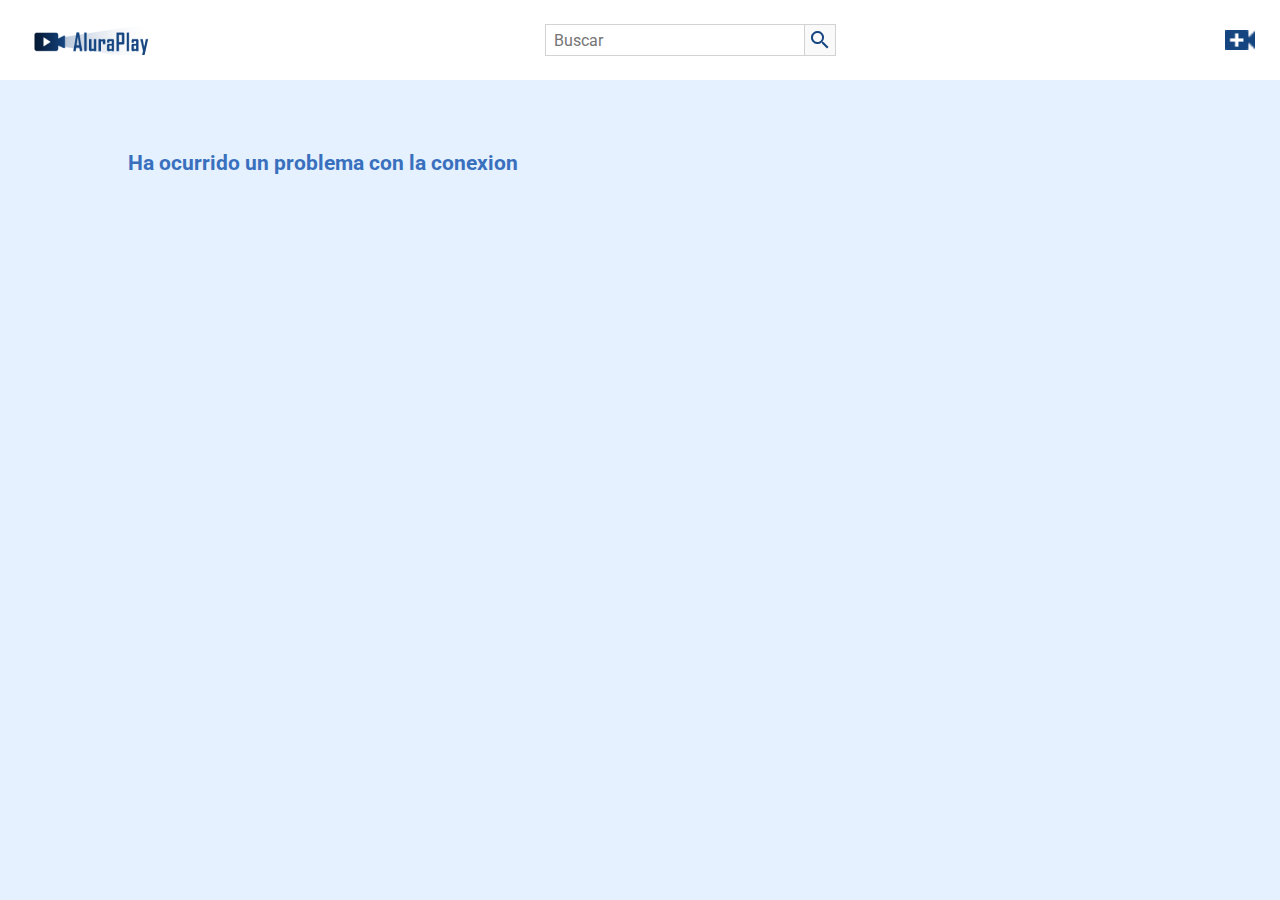
==== index.html @ 8d752130 "v1" ====
<!DOCTYPE html>
<html lang="es">

<head>
    <meta charset="UTF-8">
    <meta http-equiv="X-UA-Compatible" content="IE=edge">
    <meta name="viewport" content="width=device-width, initial-scale=1.0">
    <link href="https://fonts.googleapis.com/css2?family=Roboto:wght@400;700&display=swap" rel="stylesheet">
    <link rel="stylesheet" href="./css/reset.css">
    <link rel="stylesheet" href="./css/estilos.css">
    <link rel="stylesheet" href="./css/flexbox.css">
    <title>AluraPlay</title>
    <link rel="shortcut icon" href="./img/favicon.ico" type="image/x-icon">
</head>

<body>

    <header>

        <nav class="encabezado">
            <a class="logo" href="./index.html"></a>

            <div class="encabezado__buscar">

                <input type="search" placeholder="Buscar" id="buscar" class="buscar__input" data-busqueda>
                <button class="buscar__boton" data-boton-busqueda></button>

            </div>

            <div class="encabezado__iconos">
                <a href="./pages/enviar-video.html" class="encabezado__videos"></a>
            </div>
        </nav>

    </header>

    <ul class="videos__container" alt="videos alura" data-lista>
       
    </ul>

    <script src="js/mostrarVideos.js" type="module"></script>
    <script src="js/filtrarVideo.js" type="module"></script>
</body>

</html>
---- css/estilos.css ----
*,
*::before,
*::after {
    --azul-escuro: #154580;
    --azul-medio: #3970BE;
    --azul-claro: #E5F1FF;
    --cinza-texto: #444444;
    --cinza-claro: #ECECEC;
    box-sizing: border-box;
}

body {
    font-family: Roboto, Arial, Helvetica, sans-serif;
    background-color: var(--azul-claro);
    position: relative;
    width: 100%;
    height: 100vh;
    overflow: auto;
    font-size: 14px;
    color: white;
    box-sizing: border-box;
    text-align: center;
}

/* ESTILOS DO HEADER */

.encabezado {
    background-color: white;
    position: fixed;
    top: 0;
    height: 80px;
    width: 100%;
    padding: 0 25px;
    z-index: 2;
}

.logo {
    background-image: url(../img/encabezado/Logo.png);
    background-repeat: no-repeat;
    padding: 15px 65px;
    cursor: pointer;
}


.encabezado__videos {
    background-image: url(../img/encabezado/video_call.png);
    background-size: contain;
    background-repeat: no-repeat;
    background-position: center;
    padding: 15px;
}

/* ESTILOS DA SEÇÃO VÍDEOS */

.videos__container {
    color: black;
}

.mensaje {
    display: grid;
    align-items: center;
    justify-content: center;
    height: 100vh;
}

.mensaje__imagen {
    width: 30%;
}

.mensaje__titulo {
    color: var(--azul-medio);
    font-weight: bold;
    font-size: 21px;
}

.buscar__input {
    width: 260px;
    height: 32px;
    border: 1px solid rgb(211, 211, 211);
    font-size: 16px;
    padding: 3px 8px;
    border: 1px solid rgb(211, 211, 211);
    color: var(--azul-escuro);
}

.buscar__boton {
    background-image: url(../img/encabezado/search.png);
    background-repeat: no-repeat;
    background-position: center;
    border: 1px solid rgb(211, 211, 211);
    background-color: #F9F9F9;
    border-left: none;
    padding: 15px 15px;
    cursor: pointer;
}

.encabezado__buscar {
    display: flex;
    justify-content: center;
}

@media(min-width: 834px) {

    body {
        height: 100vh;
    }

}
---- css/flexbox.css ----
/* Aula 1 */
.encabezado {
    display: flex;
    justify-content: space-between;
    align-items: center;
}






/* SEÇÃO VÍDEOS */

.videos__container {
    display: flex;
    flex-wrap: wrap;
    gap: 10px;
    z-index: 1;
    padding: 153px 20px 10px 20px;
}

.videos__item {
    flex-grow: 1;
    height: 303px;
    width: 300px;
}

/* grid vídeos */

.descripcion-video {
    margin-top: 1rem;
    display: grid;
    text-align: start;
    column-gap: 1rem;
    row-gap: 10px;
    grid-template-columns: auto 1fr;
}

.descripcion-video img {
    grid-area: 1 / 1 / 3 / 2;
}

.descripcion-video h3 {
    grid-area: 1 / 2 / 2 / 3;
    font-weight: 700;
    color: #444444;
}

.descripcion-video p {
    grid-area: 2 / 2 / 3 / 3;
    font-size: 14px;
    color: #444444;
}

.descripcion-video img {
    width: 2em;
    height: 2em;
    border-radius: 100%;
}

@media(min-width: 834px) {

    .videos__container {
        padding-left: 10%;
        padding-right: 10%;
    }
}

@media(min-width: 1440px) {
    .videos__item {
        width: 288px;
    }
}
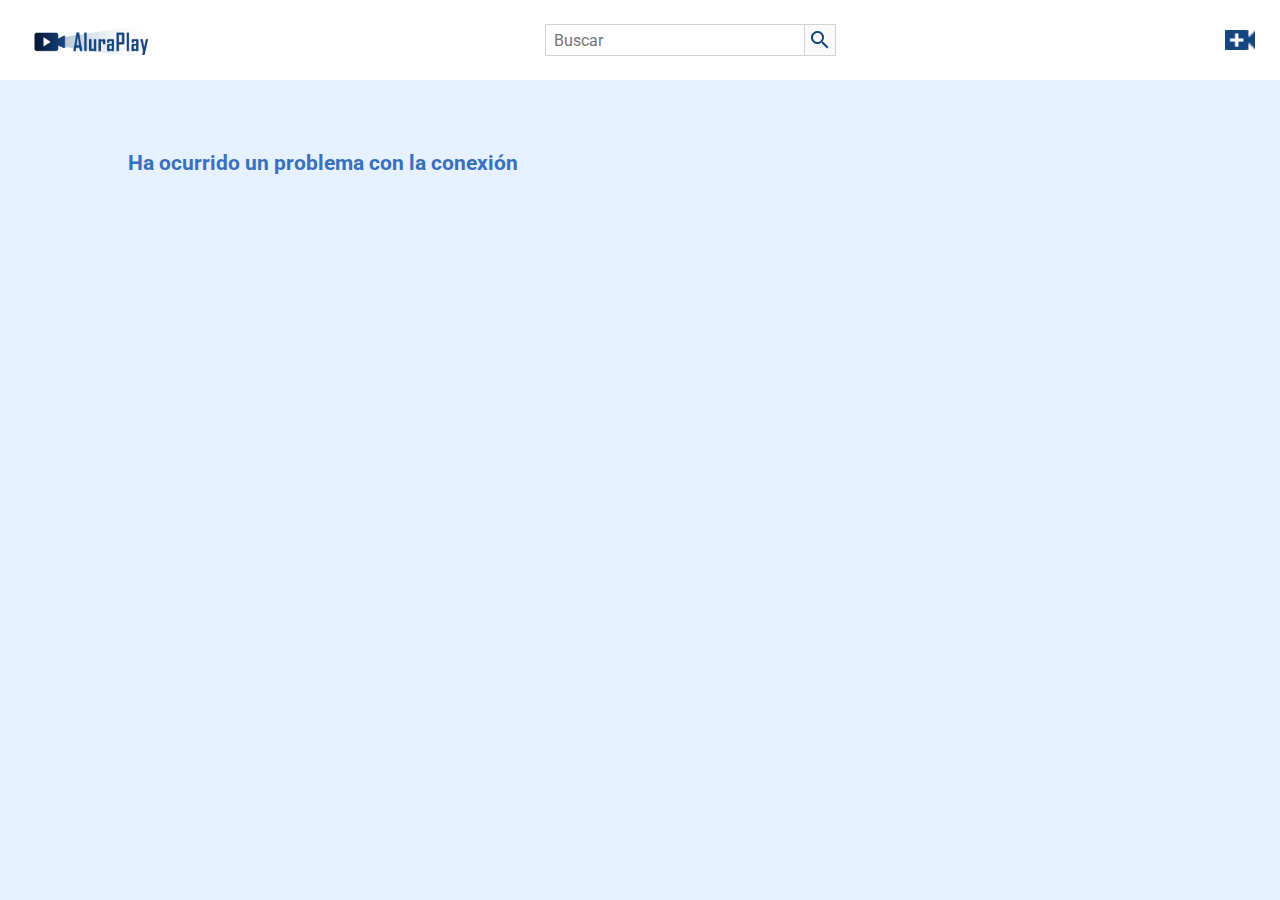
==== commit 175a4dd1: "v2" ====
--- a/index.html
+++ b/index.html
@@ -2,31 +2,41 @@
 <html lang="es">
 
 <head>
+    <!-- Definición del conjunto de caracteres y configuración del viewport -->
     <meta charset="UTF-8">
     <meta http-equiv="X-UA-Compatible" content="IE=edge">
     <meta name="viewport" content="width=device-width, initial-scale=1.0">
+
+    <!-- Enlace a la fuente de Google Fonts -->
     <link href="https://fonts.googleapis.com/css2?family=Roboto:wght@400;700&display=swap" rel="stylesheet">
+
+    <!-- Enlaces a las hojas de estilos CSS -->
     <link rel="stylesheet" href="./css/reset.css">
     <link rel="stylesheet" href="./css/estilos.css">
     <link rel="stylesheet" href="./css/flexbox.css">
+
+    <!-- Título de la página y favicon -->
     <title>AluraPlay</title>
     <link rel="shortcut icon" href="./img/favicon.ico" type="image/x-icon">
 </head>
 
 <body>
 
+    <!-- Encabezado de la página -->
     <header>
 
+        <!-- Barra de navegación -->
         <nav class="encabezado">
+            <!-- Enlace al inicio de la página -->
             <a class="logo" href="./index.html"></a>
 
+            <!-- Campo de búsqueda y botón de búsqueda -->
             <div class="encabezado__buscar">
-
                 <input type="search" placeholder="Buscar" id="buscar" class="buscar__input" data-busqueda>
                 <button class="buscar__boton" data-boton-busqueda></button>
-
             </div>
 
+            <!-- Icono para acceder a la página de envío de videos -->
             <div class="encabezado__iconos">
                 <a href="./pages/enviar-video.html" class="encabezado__videos"></a>
             </div>
@@ -34,12 +44,14 @@
 
     </header>
 
+    <!-- Contenedor de la lista de videos -->
     <ul class="videos__container" alt="videos alura" data-lista>
-       
+        <!-- Aquí se mostrarán los videos -->
     </ul>
 
+    <!-- Scripts JavaScript -->
     <script src="js/mostrarVideos.js" type="module"></script>
     <script src="js/filtrarVideo.js" type="module"></script>
 </body>
 
-</html>
+</html>--- a/css/flexbox.css
+++ b/css/flexbox.css
@@ -4,10 +4,6 @@
     justify-content: space-between;
     align-items: center;
 }
-
-
-
-
 
 
 /* SEÇÃO VÍDEOS */
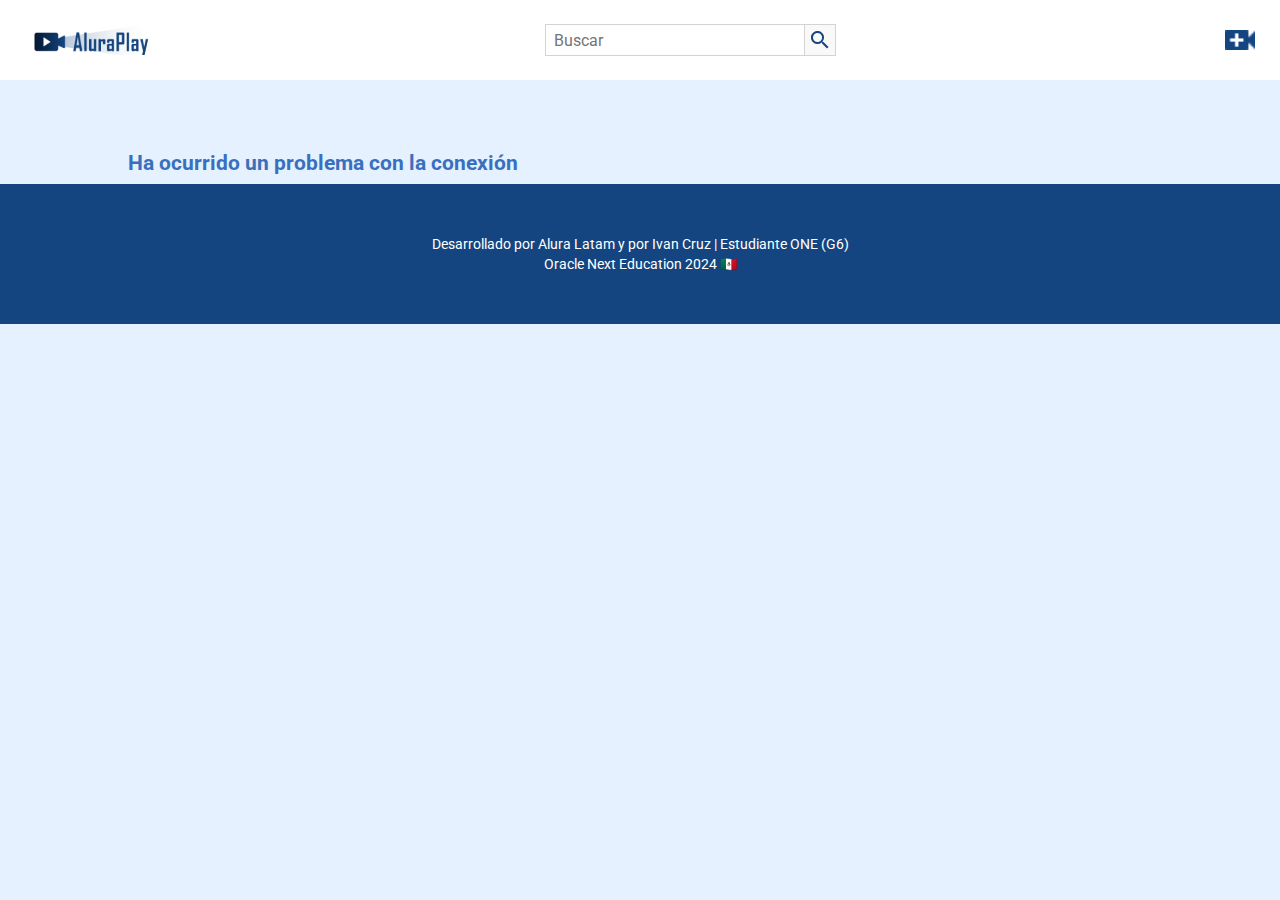
==== commit 2f54b578: "refactor(footer): agrega contenido y estilos al footer" ====
--- a/index.html
+++ b/index.html
@@ -49,6 +49,12 @@
         <!-- Aquí se mostrarán los videos -->
     </ul>
 
+    <footer class="footer">
+        <p class="footer__text">Desarrollado por Alura Latam y por Ivan Cruz | Estudiante ONE (G6) <br> 
+            Oracle Next Education  2024 🇲🇽 
+        </p>
+    </footer>
+
     <!-- Scripts JavaScript -->
     <script src="js/mostrarVideos.js" type="module"></script>
     <script src="js/filtrarVideo.js" type="module"></script>
--- a/css/estilos.css
+++ b/css/estilos.css
@@ -99,6 +99,14 @@
     justify-content: center;
 }
 
+.footer{
+    width: 100%;
+    height: auto;
+    background-color: #154580;
+    padding: 50px;
+    line-height: 20px;
+}
+
 @media(min-width: 834px) {
 
     body {
